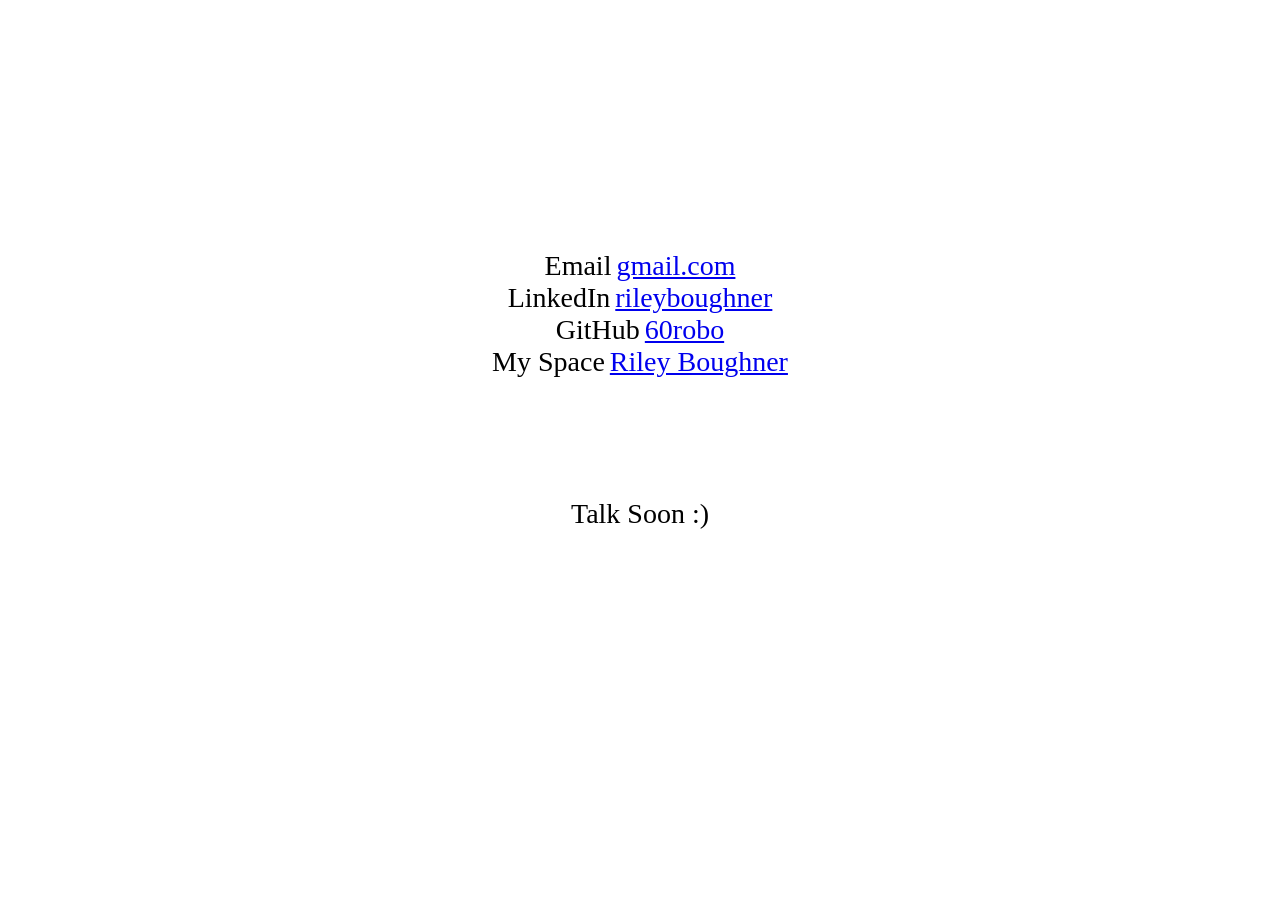
==== contact.html @ 5257c953 "added contact page" ====
<!DOCTYPE html>
<html lang="en">
<head>
    <meta charset="UTF-8">
    <meta http-equiv="X-UA-Compatible" content="IE=edge">
    <meta name="viewport" content="width=device-width, initial-scale=1.0">
    <title>Riley Boughner</title>
</head>
<body>


<div style="font-size: 28px; text-align: center; margin: 250px;">
    
    <div style="display: flex; justify-content: center; align-items: center;">
        <p style="margin: 0;">Email </p>
        <a href="#" onclick="copyToClipboard('jojo.picktwn@gmail.com'); return false;" style="margin-left: 5px;">gmail.com</a>
    </div>

    <div style="display: flex; justify-content: center; align-items: center;">
        <p style="margin: 0;">LinkedIn </p>
        <a href="https://www.linkedin.com/in/rileyboughner/" style="margin-left: 5px;">rileyboughner</a>
    </div>
    <div style="display: flex; justify-content: center; align-items: center;">
        <p style="margin: 0;">GitHub </p>
        <a href="https://github.com/60robo" style="margin-left: 5px;">60robo</a>
    </div>
    <div style="display: flex; justify-content: center; align-items: center;">
        <p style="margin: 0;">My Space </p>
        <a href="https://en.wikipedia.org/wiki/Myspace" style="margin-left: 5px;">Riley Boughner</a>
    </div>

    <div style="margin: 120px;">Talk Soon :)</div>
</div>


<script>
function copyToClipboard(text) {
    navigator.clipboard.writeText(text).then(() => {
        alert('Send me a message \n coppied to clipboard: ' + text);
    }).catch(err => {
        console.error('Error copying text: ', err);
    });
}
</script>

</body>
</html>
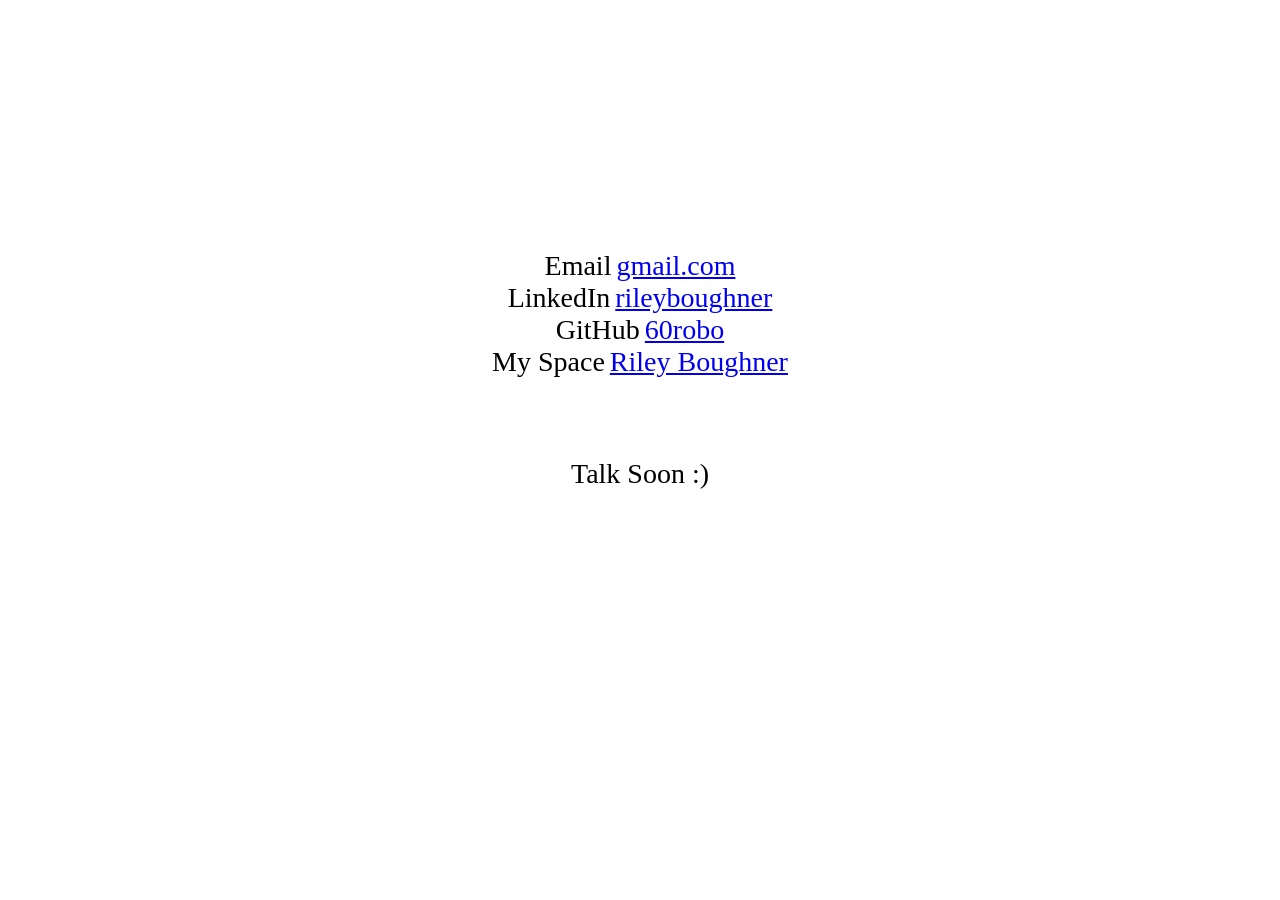
==== commit c3154941: "many changed updated pictures to ones taken by me! and added me section" ====
--- a/contact.html
+++ b/contact.html
@@ -29,7 +29,7 @@
         <a href="https://en.wikipedia.org/wiki/Myspace" style="margin-left: 5px;">Riley Boughner</a>
     </div>
 
-    <div style="margin: 120px;">Talk Soon :)</div>
+    <div style="margin: 80px;">Talk Soon :)</div>
 </div>
 
 
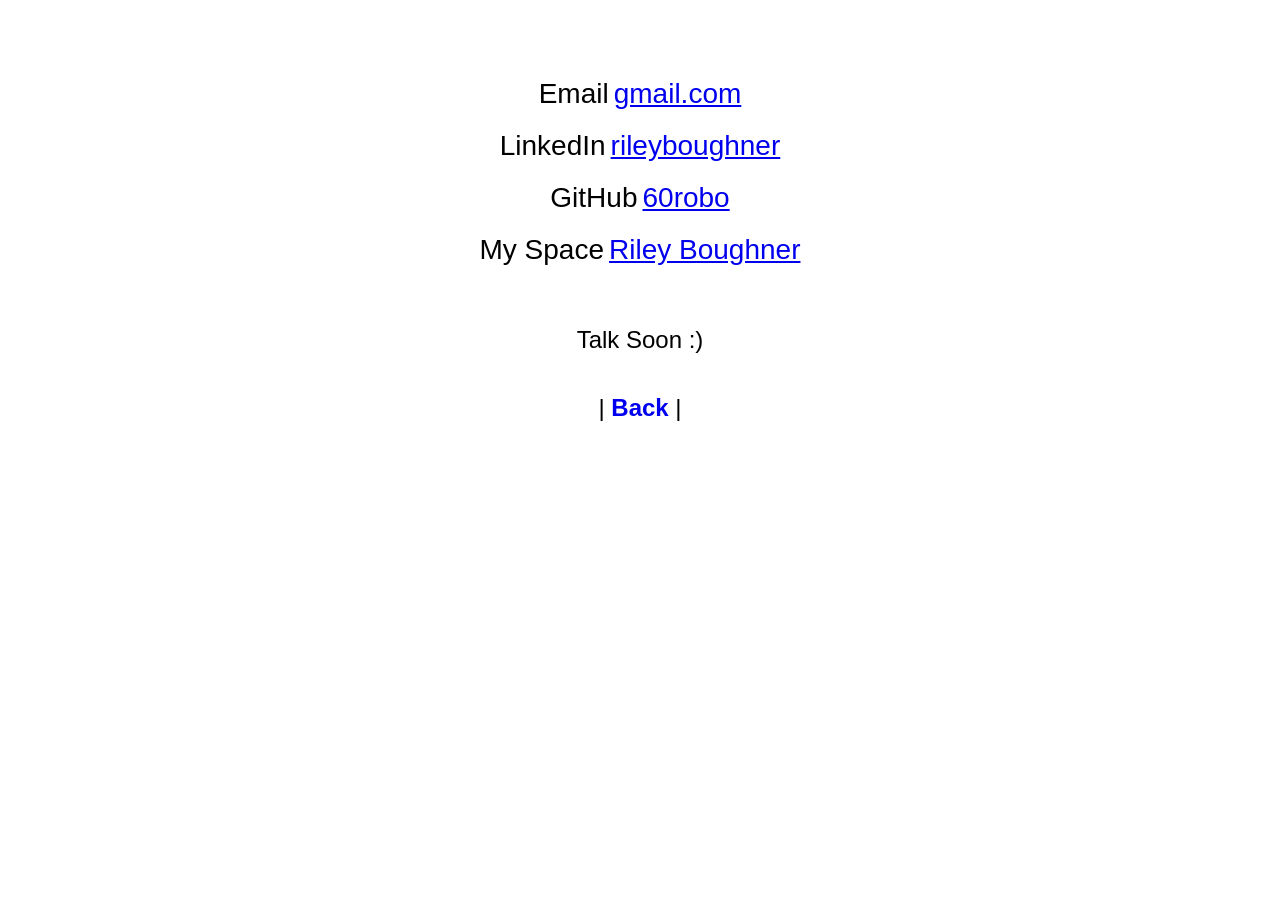
==== commit af20f135: "udpated contact page" ====
--- a/contact.html
+++ b/contact.html
@@ -4,44 +4,105 @@
     <meta charset="UTF-8">
     <meta http-equiv="X-UA-Compatible" content="IE=edge">
     <meta name="viewport" content="width=device-width, initial-scale=1.0">
-    <title>Riley Boughner</title>
+    <title>Contact - Riley Boughner</title>
+    <style>
+      body {
+        font-family: Arial, sans-serif;
+        padding: 20px;
+      }
+
+      .contact-container {
+        display: flex;
+        flex-direction: column;
+        justify-content: center;
+        align-items: center;
+        margin-top: 50px;
+      }
+
+      .contact-item {
+        font-size: 28px;
+        display: flex;
+        justify-content: center;
+        align-items: center;
+        margin-bottom: 20px;
+      }
+
+      .contact-item p {
+        margin: 0;
+      }
+
+      .contact-item a {
+        margin-left: 5px;
+      }
+
+      .back-button {
+        font-size: 24px;
+        text-align: center;
+        margin-top: 40px;
+      }
+
+      .back-button a {
+        text-decoration: none;
+        font-weight: bold;
+      }
+
+      /* Media query for mobile devices */
+      @media screen and (max-width: 768px) {
+        .contact-item {
+          font-size: 24px;  /* Reduce font size for mobile */
+        }
+
+        .back-button {
+          font-size: 18px;  /* Adjust back button font size on mobile */
+        }
+
+        .contact-container {
+          width: 90vw;  /* Ensure contact container is responsive on mobile */
+        }
+      }
+    </style>
 </head>
 <body>
 
-
-<div style="font-size: 28px; text-align: center; margin: 250px;">
-    
-    <div style="display: flex; justify-content: center; align-items: center;">
-        <p style="margin: 0;">Email </p>
-        <a href="#" onclick="copyToClipboard('jojo.picktwn@gmail.com'); return false;" style="margin-left: 5px;">gmail.com</a>
+  <div class="contact-container">
+    <div class="contact-item">
+      <p>Email</p>
+      <a href="#" onclick="copyToClipboard('jojo.picktwn@gmail.com'); return false;">gmail.com</a>
     </div>
 
-    <div style="display: flex; justify-content: center; align-items: center;">
-        <p style="margin: 0;">LinkedIn </p>
-        <a href="https://www.linkedin.com/in/rileyboughner/" style="margin-left: 5px;">rileyboughner</a>
-    </div>
-    <div style="display: flex; justify-content: center; align-items: center;">
-        <p style="margin: 0;">GitHub </p>
-        <a href="https://github.com/60robo" style="margin-left: 5px;">60robo</a>
-    </div>
-    <div style="display: flex; justify-content: center; align-items: center;">
-        <p style="margin: 0;">My Space </p>
-        <a href="https://en.wikipedia.org/wiki/Myspace" style="margin-left: 5px;">Riley Boughner</a>
+    <div class="contact-item">
+      <p>LinkedIn</p>
+      <a href="https://www.linkedin.com/in/rileyboughner/">rileyboughner</a>
     </div>
 
-    <div style="margin: 80px;">Talk Soon :)</div>
-</div>
+    <div class="contact-item">
+      <p>GitHub</p>
+      <a href="https://github.com/60robo">60robo</a>
+    </div>
 
+    <div class="contact-item">
+      <p>My Space</p>
+      <a href="https://en.wikipedia.org/wiki/Myspace">Riley Boughner</a>
+    </div>
 
-<script>
-function copyToClipboard(text) {
-    navigator.clipboard.writeText(text).then(() => {
-        alert('Send me a message \n coppied to clipboard: ' + text);
-    }).catch(err => {
-        console.error('Error copying text: ', err);
-    });
-}
-</script>
+    <div style="margin-top: 40px; font-size: 24px;">Talk Soon :)</div>
+
+    <div class="back-button">
+      | <a href="index.html">Back</a> |
+    </div>
+
+  </div>
+
+  <script>
+    function copyToClipboard(text) {
+        navigator.clipboard.writeText(text).then(() => {
+            alert('Send me a message \n copied to clipboard: ' + text);
+        }).catch(err => {
+            console.error('Error copying text: ', err);
+        });
+    }
+  </script>
 
 </body>
 </html>
+
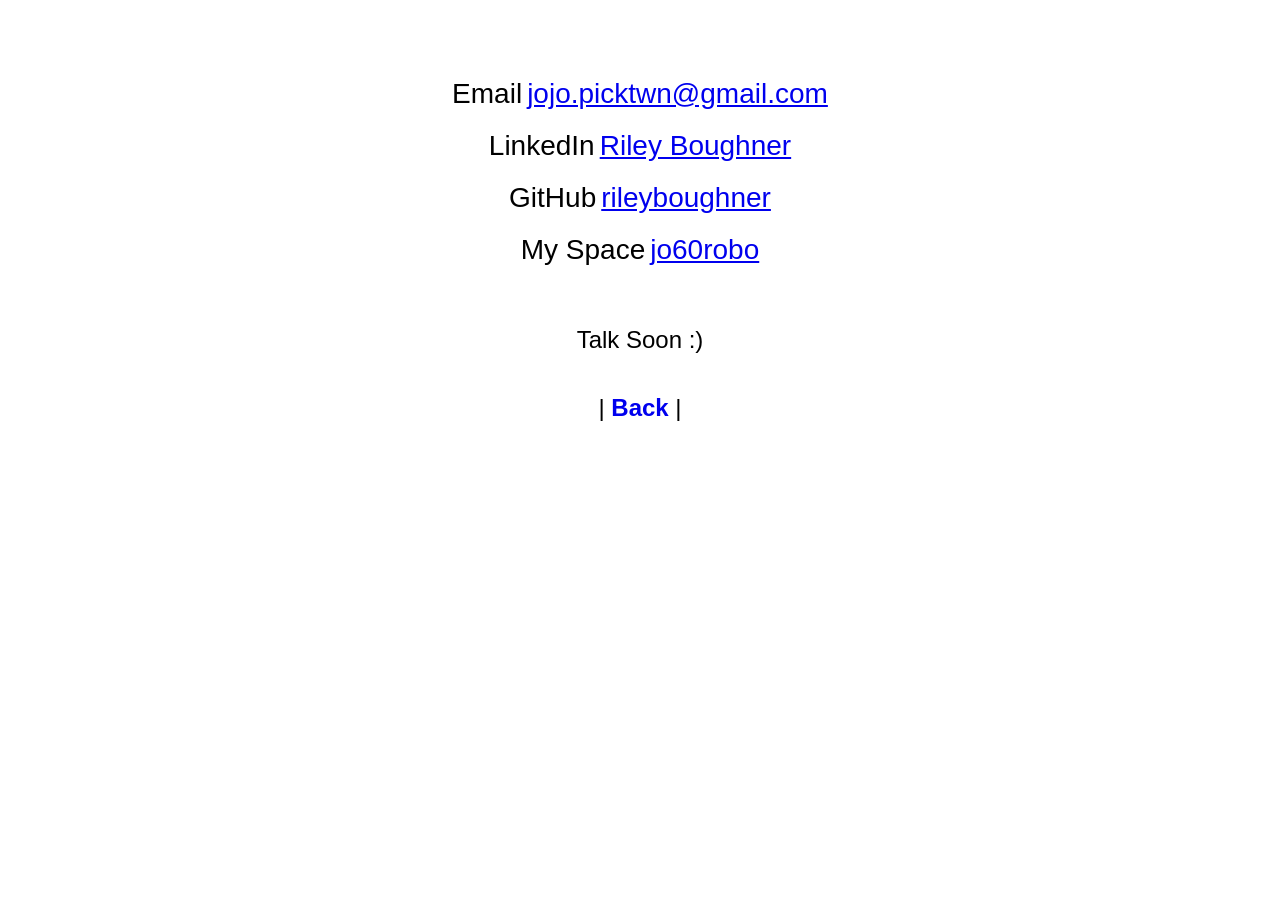
==== commit a1ed240a: "started working on projects" ====
--- a/contact.html
+++ b/contact.html
@@ -67,22 +67,22 @@
   <div class="contact-container">
     <div class="contact-item">
       <p>Email</p>
-      <a href="#" onclick="copyToClipboard('jojo.picktwn@gmail.com'); return false;">gmail.com</a>
+      <a href="#" onclick="copyToClipboard('jojo.picktwn@gmail.com'); return false;">jojo.picktwn@gmail.com</a>
     </div>
 
     <div class="contact-item">
       <p>LinkedIn</p>
-      <a href="https://www.linkedin.com/in/rileyboughner/">rileyboughner</a>
+      <a href="https://www.linkedin.com/in/rileyboughner/">Riley Boughner</a>
     </div>
 
     <div class="contact-item">
       <p>GitHub</p>
-      <a href="https://github.com/60robo">60robo</a>
+      <a href="https://github.com/rileyboughner">rileyboughner</a>
     </div>
 
     <div class="contact-item">
       <p>My Space</p>
-      <a href="https://en.wikipedia.org/wiki/Myspace">Riley Boughner</a>
+      <a href="https://en.wikipedia.org/wiki/Myspace">jo60robo</a>
     </div>
 
     <div style="margin-top: 40px; font-size: 24px;">Talk Soon :)</div>
